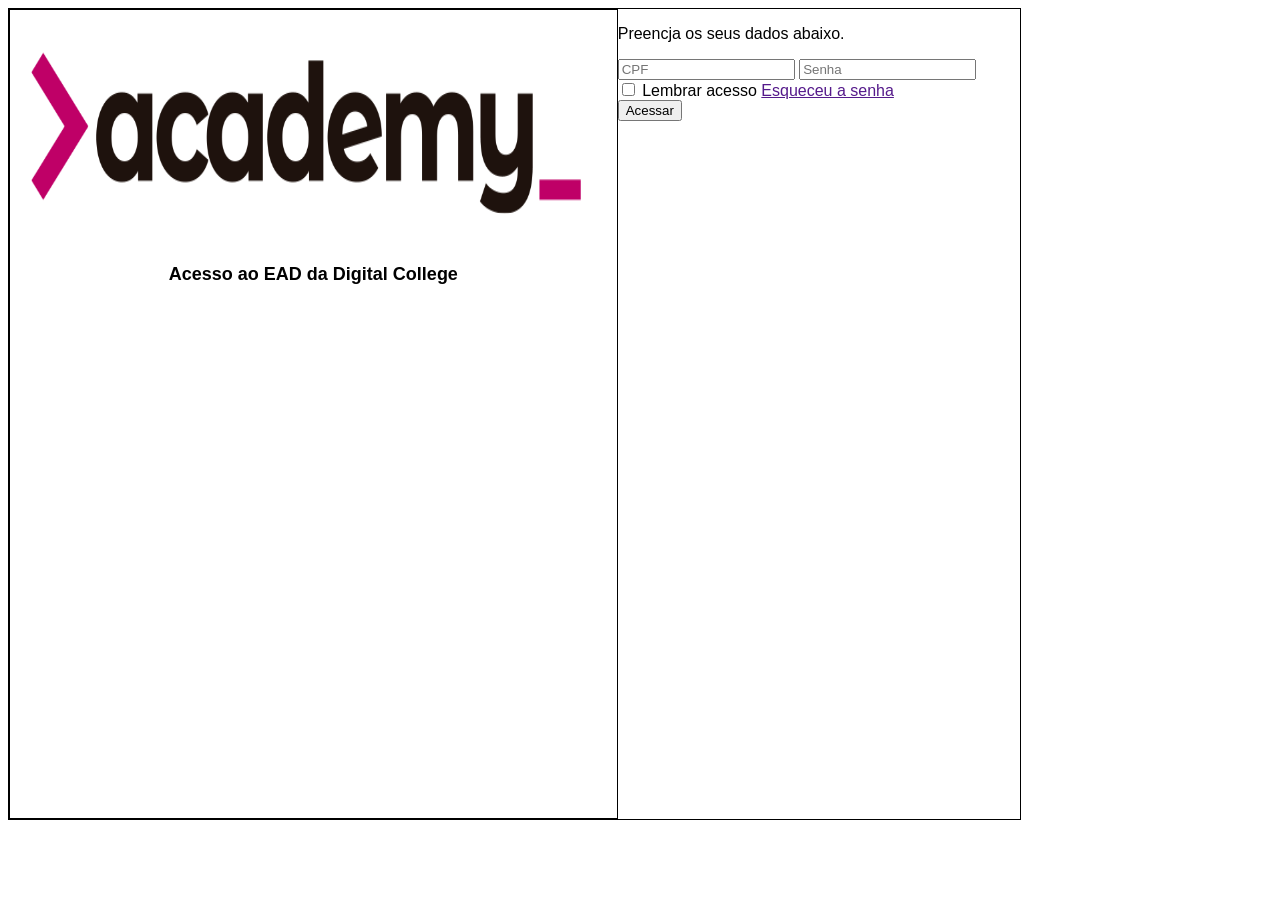
==== Projeto_academy/index.html @ 7eaa6f64 "Projeto academy" ====
<!DOCTYPE html>
<html lang="pt-br">
<head>
    <meta charset="UTF-8">
    <meta name="viewport" content="width=device-width, initial-scale=1.0">
    <title>Academy</title>
    <link rel="stylesheet" href="style.css">
</head>
<body>
    <div class="container">
        <div class="card">
            
                <img src="logo.png" alt="logo">
                <h1>Acesso ao EAD da Digital College</h1>
            </div>
            <div class="formulario">
                <p>Preencja os seus dados abaixo.</p>
                <form>
                    <label for="cpf"></label>
                    <input class="cpf" type="text" id="cpf" name="cpf" placeholder="CPF">

                    <label for="senha"></label>
                    <input class="senha" type="password" name="senha" id="senha" placeholder="Senha">

                </form>
                <div class="mbu">
                    <input type="checkbox" name="lembrar_acesso" id="lembrar_acesso">
                    <label for="lembrar_acesso">Lembrar acesso</label>
                    <a href="">Esqueceu a senha</a>
                </div>

                <button type="button">Acessar</button>
            </div>
        </div>
    </div>
</body>
</html>
---- Projeto_academy/style.css ----
*{
    font-family: 'Poppins', sans-serif;
}
.container{
    border: 1px solid black;
    display: flex;
    width: 80%;
    height: 90vh;
}
.logo {
    display: flex;
    flex-wrap: wrap;
    border: 1px solid black;
    width: 80%;
    align-content: center;
    justify-content: center;
}
img{
    display: block;
    width: 100%;
    height: 30%;
}
.card{
    display: flex;
    flex-wrap: wrap;
    justify-content: center;
    align-content: flex-start;
    border: 1px solid black;
    width: 60%;
    
}
h1{
    font-size:18px;
    
}
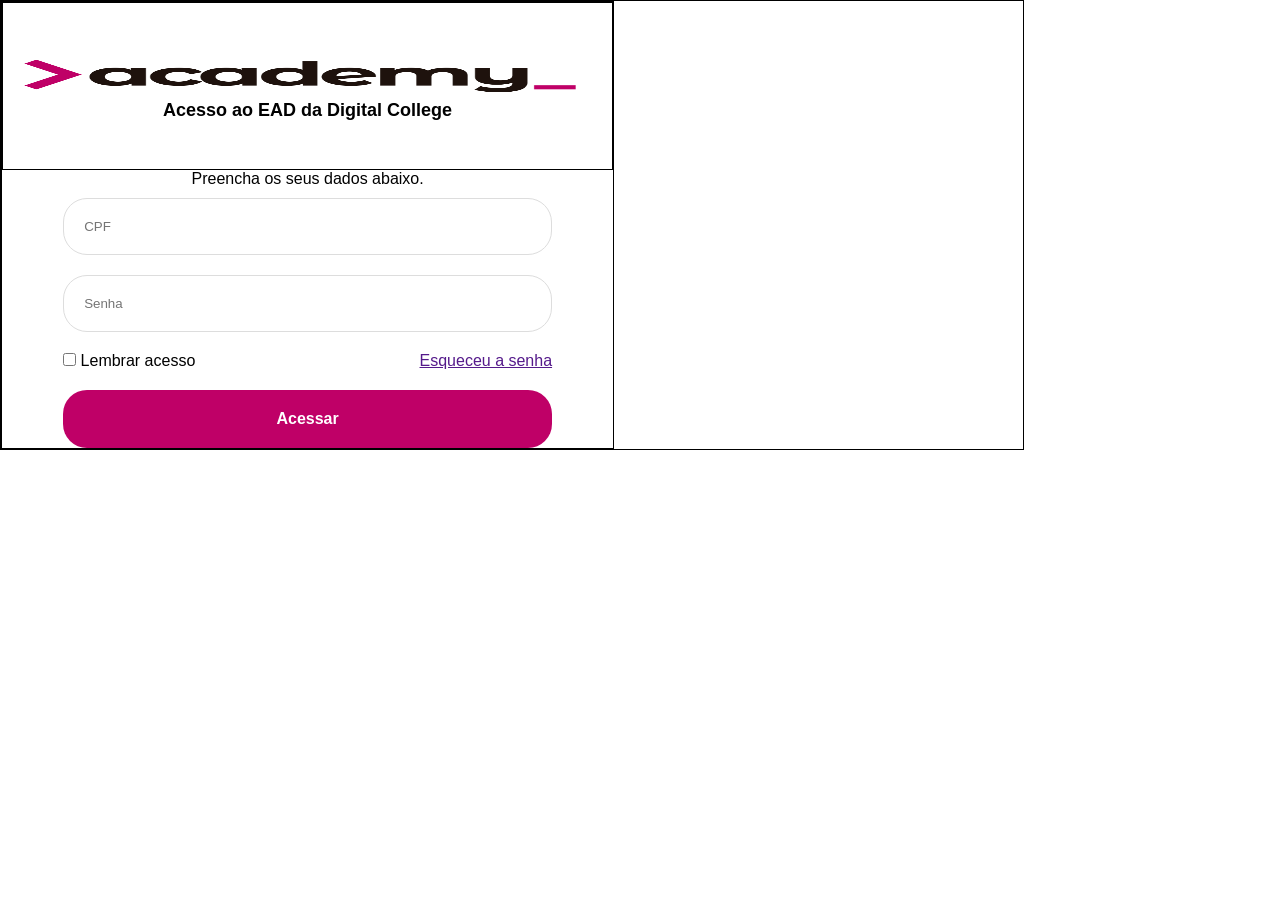
==== commit bb08c026: "Continuando" ====
--- a/Projeto_academy/index.html
+++ b/Projeto_academy/index.html
@@ -8,28 +8,29 @@
 </head>
 <body>
     <div class="container">
-        <div class="card">
-            
-                <img src="logo.png" alt="logo">
-                <h1>Acesso ao EAD da Digital College</h1>
-            </div>
-            <div class="formulario">
-                <p>Preencja os seus dados abaixo.</p>
-                <form>
-                    <label for="cpf"></label>
-                    <input class="cpf" type="text" id="cpf" name="cpf" placeholder="CPF">
-
-                    <label for="senha"></label>
-                    <input class="senha" type="password" name="senha" id="senha" placeholder="Senha">
-
-                </form>
-                <div class="mbu">
-                    <input type="checkbox" name="lembrar_acesso" id="lembrar_acesso">
-                    <label for="lembrar_acesso">Lembrar acesso</label>
-                    <a href="">Esqueceu a senha</a>
+        <div class="cards">
+            <div class="card">
+                <div class="logo">
+                    <img src="logo.png" alt="logo">
+                    <h1>Acesso ao EAD da Digital College</h1>
                 </div>
-
-                <button type="button">Acessar</button>
+                <div class="formulario">
+                    <p>Preencha os seus dados abaixo.</p>
+                    <form class="campos">
+                        <label for="cpf"></label>
+                        <input class="cpf" type="text" id="cpf" name="cpf" placeholder="CPF">
+                        <label for="senha"></label>
+                        <input class="senha" type="password" name="senha" id="senha" placeholder="Senha">
+                    </form>
+                    <div class="mbu">
+                        <div>
+                            <input type="checkbox" name="lembrar_acesso" id="lembrar_acesso">
+                            <label for="lembrar_acesso">Lembrar acesso</label>
+                        </div>
+                        <div><a href="">Esqueceu a senha</a></div>
+                    </div>
+                    <button type="button">Acessar</button>
+                </div>
             </div>
         </div>
     </div>
--- a/Projeto_academy/style.css
+++ b/Projeto_academy/style.css
@@ -1,17 +1,21 @@
 *{
     font-family: 'Poppins', sans-serif;
+    box-sizing: border-box;
+    padding: 0;
+    margin: 0;
 }
+
 .container{
     border: 1px solid black;
     display: flex;
     width: 80%;
-    height: 90vh;
+    ;
 }
 .logo {
     display: flex;
     flex-wrap: wrap;
     border: 1px solid black;
-    width: 80%;
+    width: 100%;
     align-content: center;
     justify-content: center;
 }
@@ -27,9 +31,45 @@
     align-content: flex-start;
     border: 1px solid black;
     width: 60%;
-    
 }
 h1{
     font-size:18px;
     
+}
+.formulario{
+    width: 100%;
+    display: flex;
+    flex-direction: column;
+    flex-wrap: nowrap;
+    align-items: center;
+    
+}
+.campos{
+    display: flex;
+    flex-direction: column;
+    width: 80%;
+    gap: 10px;
+}
+input{
+    border-radius: 24px;
+    border: 1px solid #ddd;
+    padding: 20px;
+    
+}
+.mbu{
+    display: flex;
+    justify-content: space-between;
+    width: 80%;
+    margin: 20px 0;
+    
+}
+button{
+    width: 80%;
+    padding: 20px;
+    background-color: #BF0067;
+    color: white;
+    border: none;
+    border-radius: 24px;
+    font-size: 16px;
+    font-weight: 600;
 }
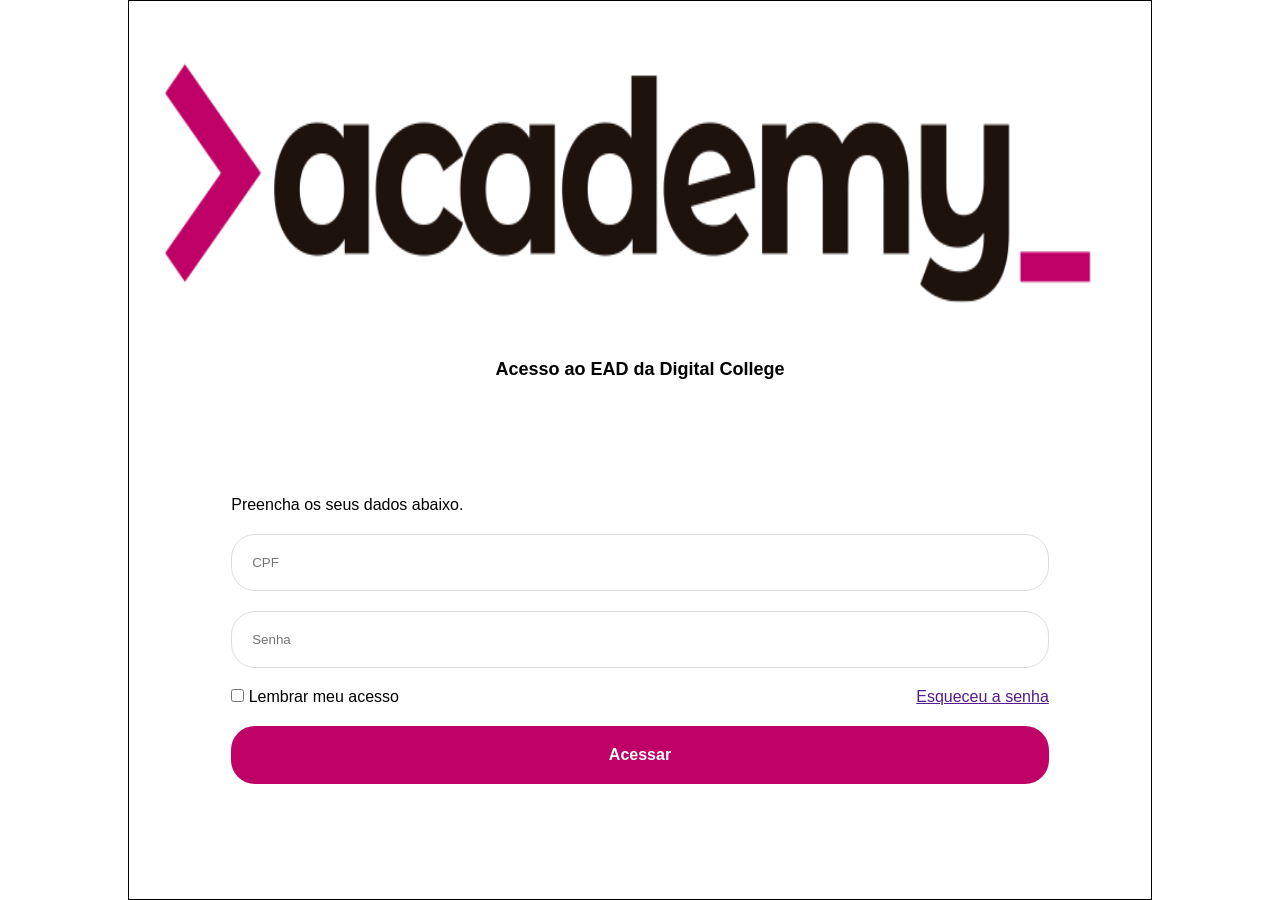
==== commit 2aa43f01: "Continuando o container" ====
--- a/Projeto_academy/index.html
+++ b/Projeto_academy/index.html
@@ -8,29 +8,25 @@
 </head>
 <body>
     <div class="container">
-        <div class="cards">
-            <div class="card">
-                <div class="logo">
-                    <img src="logo.png" alt="logo">
-                    <h1>Acesso ao EAD da Digital College</h1>
+        <div class="card">
+            <img src="logo.png" alt="logo">
+            <h1>Acesso ao EAD da Digital College</h1>
+            <div class="formulario">
+                <form class="campos">
+                    <p>Preencha os seus dados abaixo.</p>
+                    <label for="cpf"></label>
+                    <input class="cpf" type="text" id="cpf" name="cpf" placeholder="CPF">
+                    <label for="senha"></label>
+                    <input class="senha" type="password" name="senha" id="senha" placeholder="Senha">
+                </form>
+                <div class="mbu">
+                    <div>
+                        <input type="checkbox" name="lembrar_acesso" id="lembrar_acesso">
+                        <label for="lembrar_acesso">Lembrar meu acesso</label>
+                    </div>
+                    <div><a href="">Esqueceu a senha</a></div>
                 </div>
-                <div class="formulario">
-                    <p>Preencha os seus dados abaixo.</p>
-                    <form class="campos">
-                        <label for="cpf"></label>
-                        <input class="cpf" type="text" id="cpf" name="cpf" placeholder="CPF">
-                        <label for="senha"></label>
-                        <input class="senha" type="password" name="senha" id="senha" placeholder="Senha">
-                    </form>
-                    <div class="mbu">
-                        <div>
-                            <input type="checkbox" name="lembrar_acesso" id="lembrar_acesso">
-                            <label for="lembrar_acesso">Lembrar acesso</label>
-                        </div>
-                        <div><a href="">Esqueceu a senha</a></div>
-                    </div>
-                    <button type="button">Acessar</button>
-                </div>
+                <button type="button">Acessar</button>
             </div>
         </div>
     </div>
--- a/Projeto_academy/style.css
+++ b/Projeto_academy/style.css
@@ -4,45 +4,43 @@
     padding: 0;
     margin: 0;
 }
-
+body{
+    background-image: url(https://academy.digitalcollege.com.br/login/images/background.png);
+    background-size: cover;
+    display: flex;
+    justify-content: center;
+    align-items: center;
+    height: 100vh;
+    margin: 0;
+}
 .container{
-    border: 1px solid black;
     display: flex;
     width: 80%;
-    ;
-}
-.logo {
-    display: flex;
-    flex-wrap: wrap;
-    border: 1px solid black;
-    width: 100%;
-    align-content: center;
-    justify-content: center;
+    max-width: 1200px;
+    position: relative;
 }
 img{
     display: block;
     width: 100%;
-    height: 30%;
+
 }
 .card{
     display: flex;
     flex-wrap: wrap;
-    justify-content: center;
-    align-content: flex-start;
+    justify-content: center; 
     border: 1px solid black;
-    width: 60%;
+    /* width: 60%; */
+    height: 100vh;
 }
 h1{
     font-size:18px;
-    
 }
 .formulario{
     width: 100%;
     display: flex;
     flex-direction: column;
     flex-wrap: nowrap;
-    align-items: center;
-    
+    align-items: center;  
 }
 .campos{
     display: flex;
@@ -54,7 +52,6 @@
     border-radius: 24px;
     border: 1px solid #ddd;
     padding: 20px;
-    
 }
 .mbu{
     display: flex;
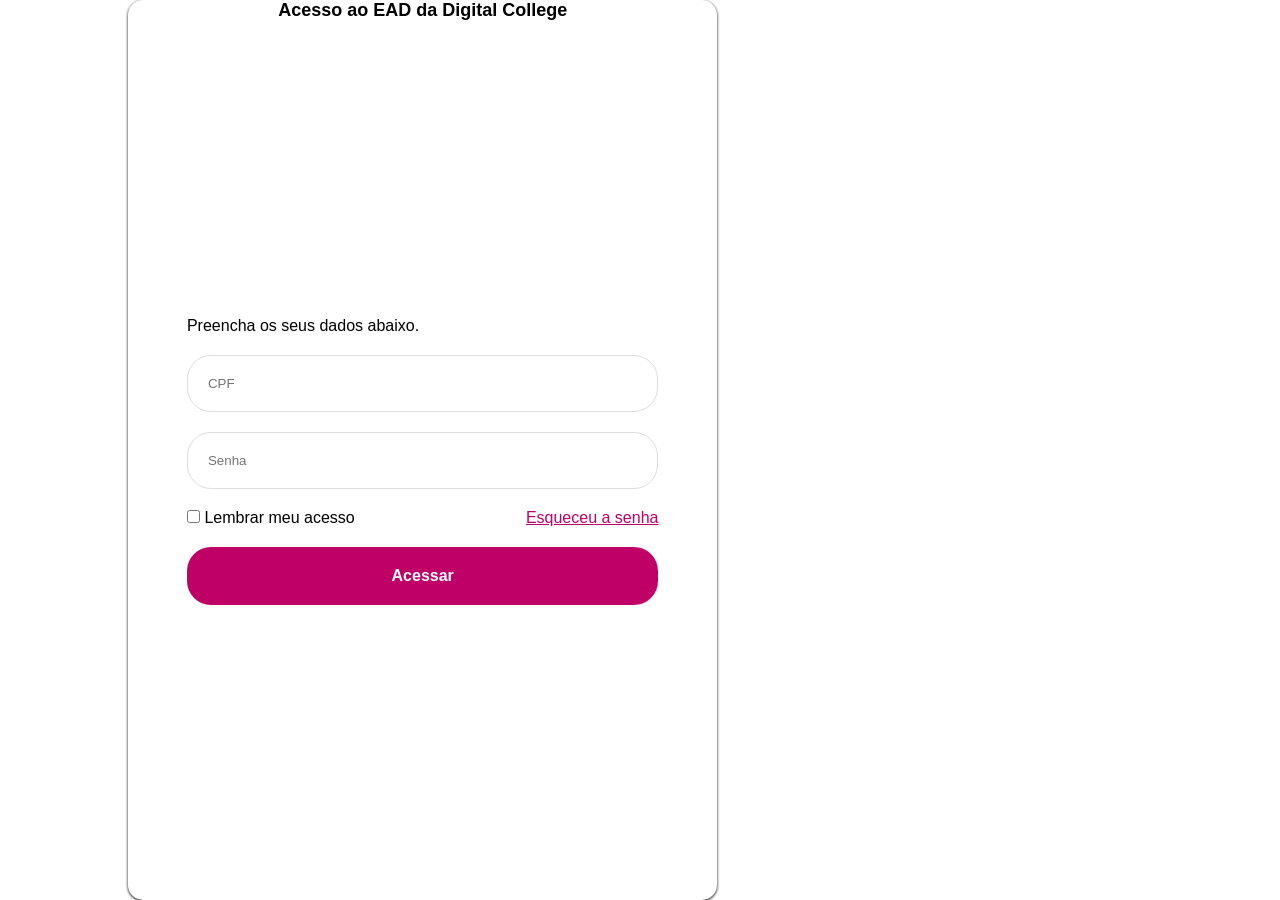
==== commit b0e7823a: "Inicio projeto" ====
--- a/Projeto_academy/index.html
+++ b/Projeto_academy/index.html
@@ -9,7 +9,6 @@
 <body>
     <div class="container">
         <div class="card">
-            <img src="logo.png" alt="logo">
             <h1>Acesso ao EAD da Digital College</h1>
             <div class="formulario">
                 <form class="campos">
--- a/Projeto_academy/style.css
+++ b/Projeto_academy/style.css
@@ -28,9 +28,11 @@
     display: flex;
     flex-wrap: wrap;
     justify-content: center; 
-    border: 1px solid black;
     /* width: 60%; */
     height: 100vh;
+    background-color: white;
+    border-radius: 15px;
+    box-shadow: 0px 1px 3px black;
 }
 h1{
     font-size:18px;
@@ -58,7 +60,9 @@
     justify-content: space-between;
     width: 80%;
     margin: 20px 0;
-    
+}
+a{
+    color: #BF0067;
 }
 button{
     width: 80%;
